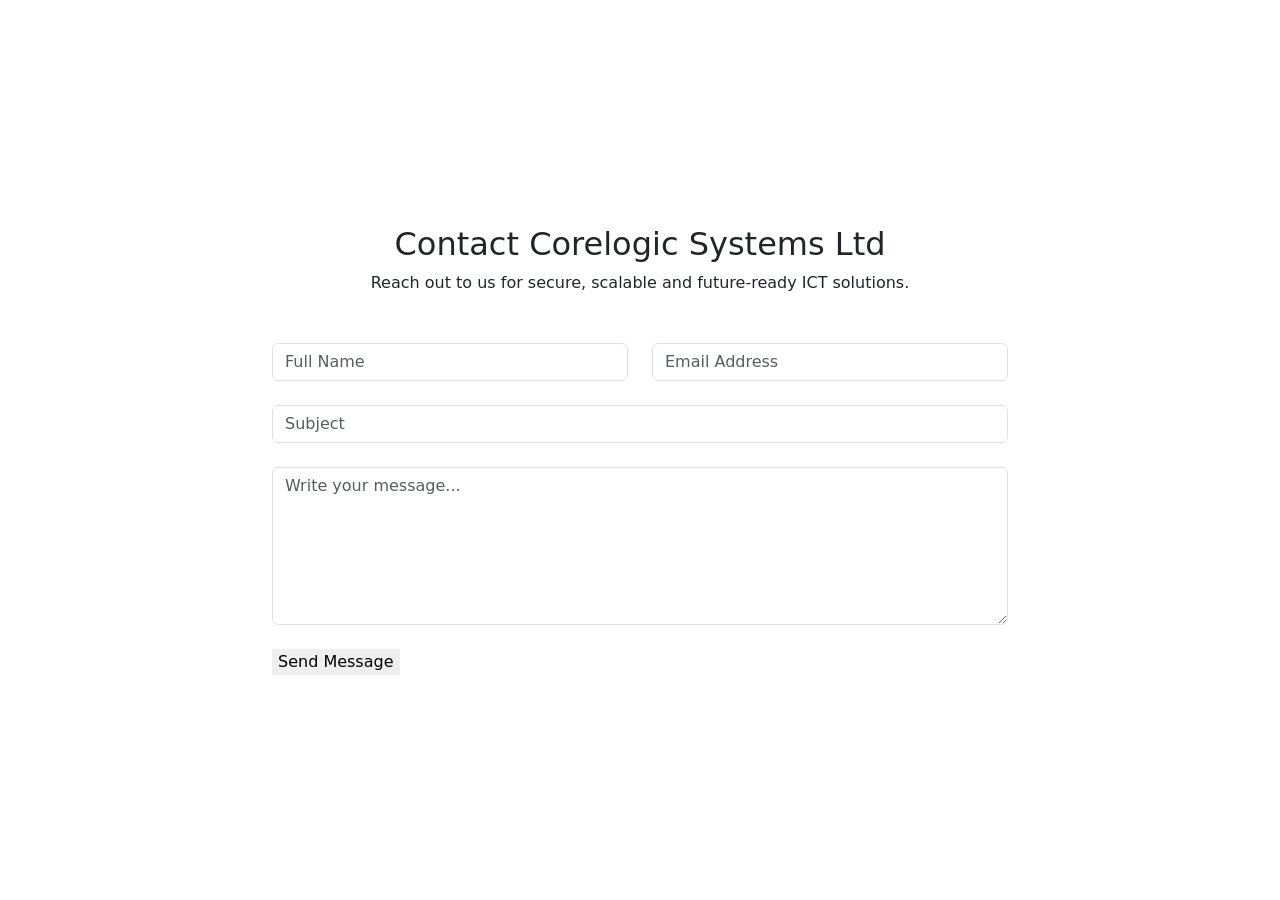
==== contact.html @ a10a77cf "Add files via upload" ====
<!DOCTYPE html>
<html lang="en">

<head>

  <meta charset="UTF-8">
  <meta name="viewport" content="width=device-width, initial-scale=1.0">

  <title>Contact Us | Corelogic Systems Ltd</title>

  <!-- Bootstrap -->
  <link href="https://cdn.jsdelivr.net/npm/bootstrap@5.3.3/dist/css/bootstrap.min.css" rel="stylesheet">

  <!-- Font Awesome -->
  <link rel="stylesheet" href="https://cdnjs.cloudflare.com/ajax/libs/font-awesome/6.5.2/css/all.min.css">

  <!-- Custom CSS -->
  <link rel="stylesheet" href="css/style.css">

</head>

<body>

  <!-- CONTACT SECTION -->

  <section class="about min-vh-100 d-flex align-items-center">

    <div class="container">

      <div class="row justify-content-center">

        <div class="col-lg-8">

          <div class="service-card">

            <div class="text-center mb-5">

              <h2>Contact Corelogic Systems Ltd</h2>

              <p>
                Reach out to us for secure, scalable and future-ready ICT solutions.
              </p>

            </div>

            <!-- CONTACT FORM -->

            <form action="https://formsubmit.co/info@corelogicsystems.com" method="POST">

              <!-- Disable Captcha -->
              <input type="hidden" name="_captcha" value="false">

              <!-- Success Page -->
              <input type="hidden" name="_next" value="https://yourdomain.com/thankyou.html">

              <div class="row">

                <div class="col-md-6 mb-4">

                  <input
                    type="text"
                    name="name"
                    class="form-control"
                    placeholder="Full Name"
                    required>

                </div>

                <div class="col-md-6 mb-4">

                  <input
                    type="email"
                    name="email"
                    class="form-control"
                    placeholder="Email Address"
                    required>

                </div>

              </div>

              <div class="mb-4">

                <input
                  type="text"
                  name="subject"
                  class="form-control"
                  placeholder="Subject"
                  required>

              </div>

              <div class="mb-4">

                <textarea
                  name="message"
                  rows="6"
                  class="form-control"
                  placeholder="Write your message..."
                  required></textarea>

              </div>

              <button type="submit" class="primary-btn border-0">

                Send Message

              </button>

            </form>

          </div>

        </div>

      </div>

    </div>

  </section>

</body>

</html>
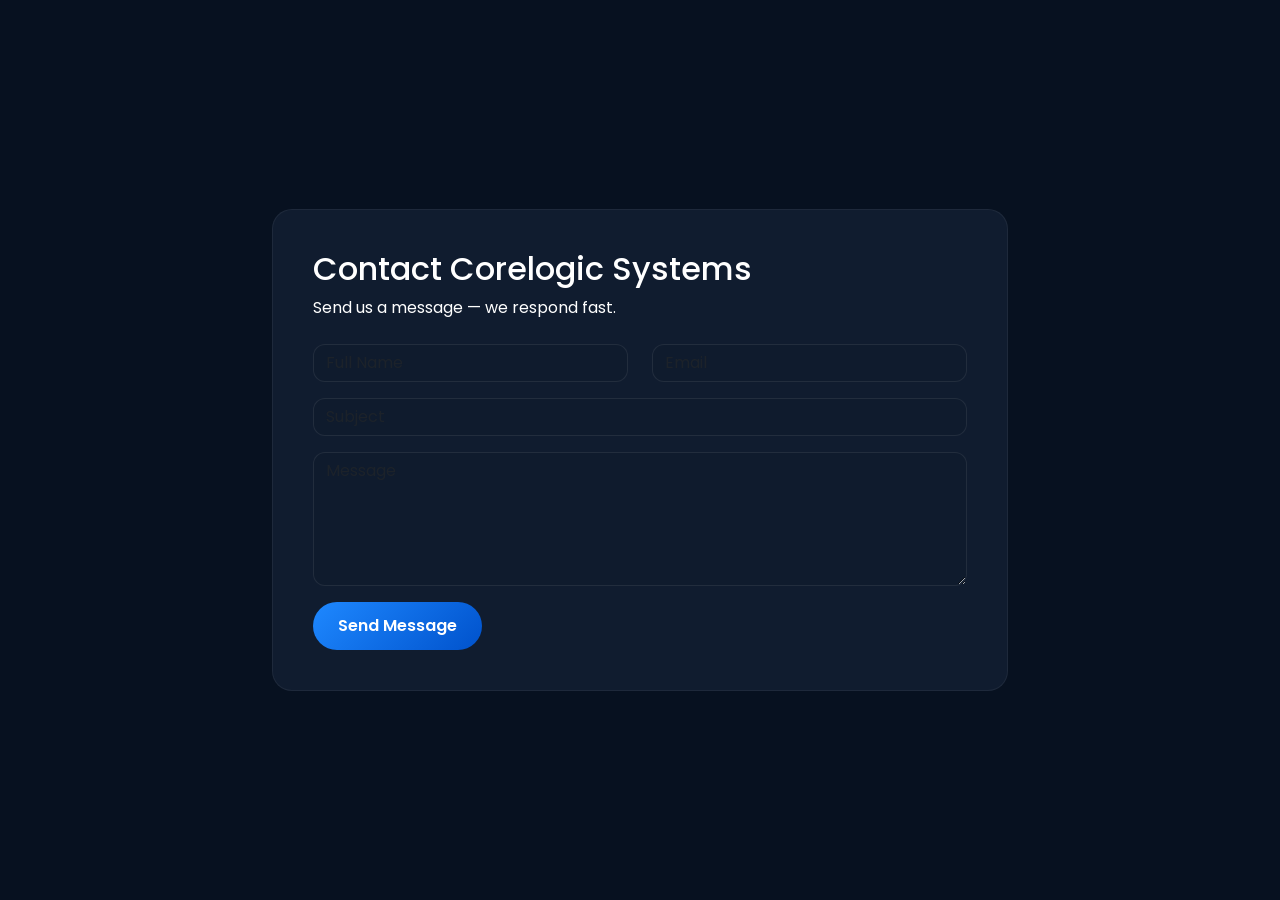
==== commit 638f5536: "Update contact.html" ====
--- a/contact.html
+++ b/contact.html
@@ -2,123 +2,165 @@
 <html lang="en">
 
 <head>
+<meta charset="UTF-8">
+<meta name="viewport" content="width=device-width, initial-scale=1.0">
 
-  <meta charset="UTF-8">
-  <meta name="viewport" content="width=device-width, initial-scale=1.0">
+<title>Contact | Corelogic Systems Ltd</title>
 
-  <title>Contact Us | Corelogic Systems Ltd</title>
+<link href="https://cdn.jsdelivr.net/npm/bootstrap@5.3.3/dist/css/bootstrap.min.css" rel="stylesheet">
+<link href="https://fonts.googleapis.com/css2?family=Poppins:wght@300;400;600;700&display=swap" rel="stylesheet">
 
-  <!-- Bootstrap -->
-  <link href="https://cdn.jsdelivr.net/npm/bootstrap@5.3.3/dist/css/bootstrap.min.css" rel="stylesheet">
+<style>
 
-  <!-- Font Awesome -->
-  <link rel="stylesheet" href="https://cdnjs.cloudflare.com/ajax/libs/font-awesome/6.5.2/css/all.min.css">
+body {
+  font-family: 'Poppins', sans-serif;
+  background: #071120;
+  color: #fff;
+}
 
-  <!-- Custom CSS -->
-  <link rel="stylesheet" href="css/style.css">
+.contact-wrapper {
+  min-height: 100vh;
+  display: flex;
+  align-items: center;
+  padding: 80px 20px;
+}
+
+.card-box {
+  background: #101c2f;
+  border-radius: 20px;
+  padding: 40px;
+  border: 1px solid rgba(255,255,255,0.06);
+}
+
+.form-control {
+  background: #0f1b2d;
+  border: 1px solid rgba(255,255,255,0.08);
+  color: white;
+  border-radius: 12px;
+}
+
+.form-control:focus {
+  background: #0f1b2d;
+  color: white;
+  border-color: #1e88ff;
+  box-shadow: none;
+}
+
+.btn-main {
+  background: linear-gradient(135deg,#1e88ff,#0052cc);
+  color: white;
+  border: none;
+  padding: 12px 25px;
+  border-radius: 50px;
+  font-weight: 600;
+}
+
+.btn-main:hover {
+  transform: translateY(-3px);
+}
+
+#toast {
+  position: fixed;
+  top: 20px;
+  right: 20px;
+  background: #0f2a1d;
+  border-left: 5px solid #22c55e;
+  padding: 15px 18px;
+  display: none;
+  border-radius: 10px;
+}
+
+</style>
 
 </head>
 
 <body>
 
-  <!-- CONTACT SECTION -->
+<div class="contact-wrapper">
 
-  <section class="about min-vh-100 d-flex align-items-center">
+<div class="container">
 
-    <div class="container">
+<div class="row justify-content-center">
 
-      <div class="row justify-content-center">
+<div class="col-lg-8">
 
-        <div class="col-lg-8">
+<div class="card-box">
 
-          <div class="service-card">
+<h2 class="mb-2">Contact Corelogic Systems</h2>
+<p class="mb-4">Send us a message — we respond fast.</p>
 
-            <div class="text-center mb-5">
+<form id="crmForm">
 
-              <h2>Contact Corelogic Systems Ltd</h2>
+<!-- HONEYPOT (spam protection) -->
+<input type="text" name="company_website" style="display:none">
 
-              <p>
-                Reach out to us for secure, scalable and future-ready ICT solutions.
-              </p>
+<div class="row">
 
-            </div>
+<div class="col-md-6 mb-3">
+<input type="text" name="name" class="form-control" placeholder="Full Name" required>
+</div>
 
-            <!-- CONTACT FORM -->
+<div class="col-md-6 mb-3">
+<input type="email" name="email" class="form-control" placeholder="Email" required>
+</div>
 
-            <form action="https://formsubmit.co/info@corelogicsystems.com" method="POST">
+</div>
 
-              <!-- Disable Captcha -->
-              <input type="hidden" name="_captcha" value="false">
+<div class="mb-3">
+<input type="text" name="subject" class="form-control" placeholder="Subject" required>
+</div>
 
-              <!-- Success Page -->
-              <input type="hidden" name="_next" value="https://yourdomain.com/thankyou.html">
+<div class="mb-3">
+<textarea name="message" rows="5" class="form-control" placeholder="Message" required></textarea>
+</div>
 
-              <div class="row">
+<button class="btn-main" id="btn">Send Message</button>
 
-                <div class="col-md-6 mb-4">
+</form>
 
-                  <input
-                    type="text"
-                    name="name"
-                    class="form-control"
-                    placeholder="Full Name"
-                    required>
+</div>
 
-                </div>
+</div>
 
-                <div class="col-md-6 mb-4">
+</div>
 
-                  <input
-                    type="email"
-                    name="email"
-                    class="form-control"
-                    placeholder="Email Address"
-                    required>
+</div>
 
-                </div>
+</div>
 
-              </div>
+<div id="toast">✅ Message sent successfully</div>
 
-              <div class="mb-4">
+<script>
 
-                <input
-                  type="text"
-                  name="subject"
-                  class="form-control"
-                  placeholder="Subject"
-                  required>
+document.getElementById("crmForm").addEventListener("submit", async function(e){
+  e.preventDefault();
 
-              </div>
+  const btn = document.getElementById("btn");
+  const toast = document.getElementById("toast");
 
-              <div class="mb-4">
+  btn.innerText = "Sending...";
+  btn.disabled = true;
 
-                <textarea
-                  name="message"
-                  rows="6"
-                  class="form-control"
-                  placeholder="Write your message..."
-                  required></textarea>
+  const formData = new FormData(this);
 
-              </div>
+  const res = await fetch("process.php", {
+    method: "POST",
+    body: formData
+  });
 
-              <button type="submit" class="primary-btn border-0">
+  const data = await res.text();
 
-                Send Message
+  toast.style.display = "block";
 
-              </button>
+  setTimeout(() => toast.style.display = "none", 3000);
 
-            </form>
+  btn.innerText = "Send Message";
+  btn.disabled = false;
 
-          </div>
+  this.reset();
+});
 
-        </div>
-
-      </div>
-
-    </div>
-
-  </section>
+</script>
 
 </body>
-
-</html>+</html>
